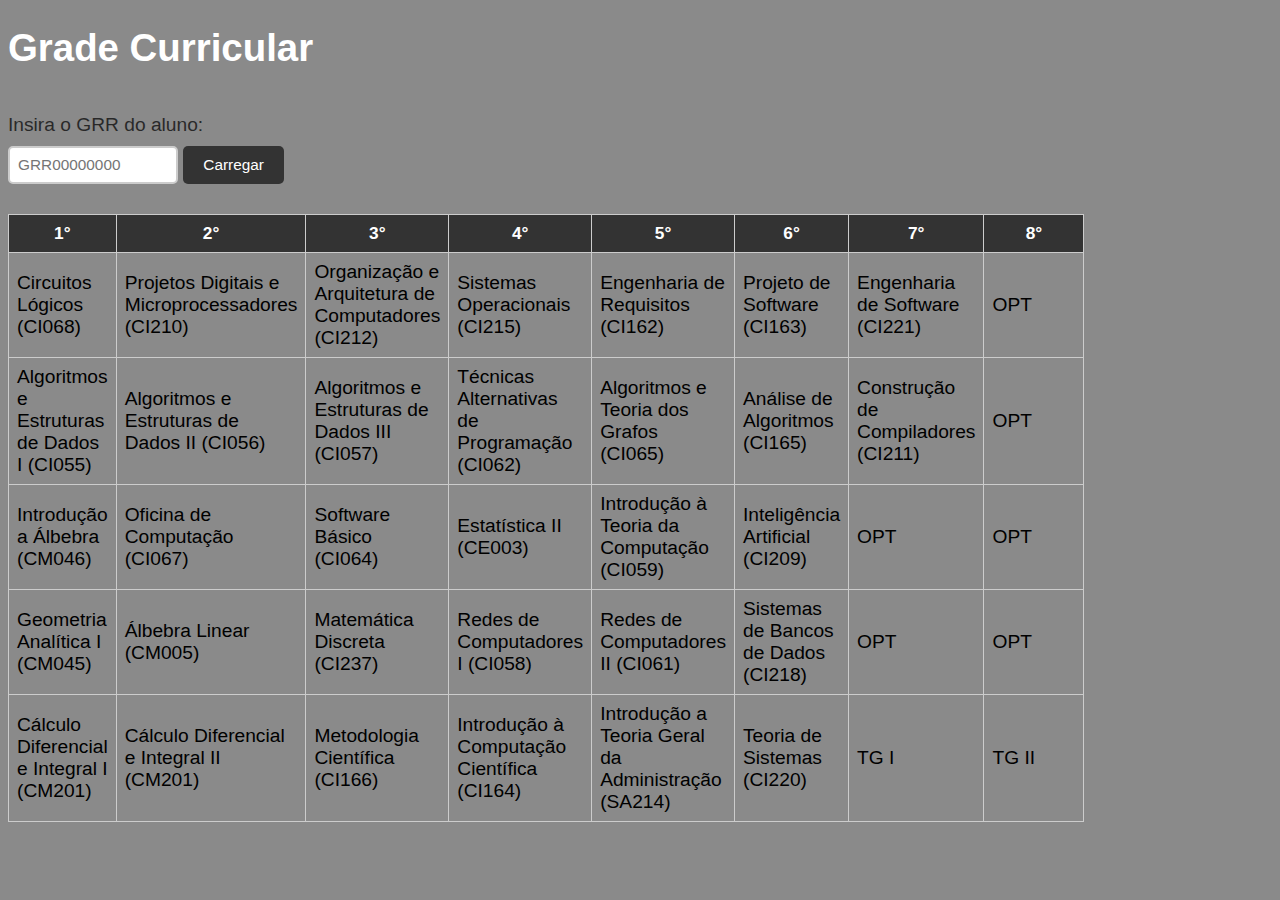
==== GradeAluno/index.html @ 52cea3a7 "grade feita" ====
<!DOCTYPE html>
<html lang="en">

<head>
    <meta charset="UTF-8">
    <meta http-equiv="X-UA-Compatible" content="IE=edge">
    <meta name="viewport" content="width=device-width, initial-scale=1.0">
    <link rel="stylesheet" href="style.css">
    <title>Grade Curricular</title>
</head>

<body onload=main()>
    <div class="container">
        <h1>Grade Curricular</h1>
        <h6>Insira o GRR do aluno:</h6>
        <div class="input-group mb-3">
            <input id="studentSelect" type="text" class="form-control" placeholder="GRR00000000" aria-label=""
                aria-describedby="button-addon2">
            <div class="input-group-append">
                <button id="loadStudent" type="button" class="btn btn-dark">Carregar</button>
            </div>
        </div>
        <table class="table table-striped">
            <thead>
                <tr>
                    <th scope="col">1°</th>
                    <th scope="col">2°</th>
                    <th scope="col">3°</th>
                    <th scope="col">4°</th>
                    <th scope="col">5°</th>
                    <th scope="col">6°</th>
                    <th scope="col">7°</th>
                    <th scope="col">8°</th>
                </tr>
            </thead>
            <tbody>
                <tr>
                    <td id="CI068" class="tableCell">Circuitos Lógicos (CI068)</td>
                    <td id="CI210" class="tableCell">Projetos Digitais e Microprocessadores (CI210)</td>
                    <td id="CI212" class="tableCell">Organização e Arquitetura de Computadores (CI212)</td>
                    <td id="CI215" class="tableCell">Sistemas Operacionais (CI215)</td>
                    <td id="CI162" class="tableCell">Engenharia de Requisitos (CI162)</td>
                    <td id="CI163" class="tableCell">Projeto de Software (CI163)</td>
                    <td id="CI221" class="tableCell">Engenharia de Software (CI221)</td>
                    <td id="OPT1" class="tableCell">OPT</td>
                </tr>
                <tr>
                    <td id="CI055" class="tableCell">Algoritmos e Estruturas de Dados I (CI055)</td>
                    <td id="CI056" class="tableCell">Algoritmos e Estruturas de Dados II (CI056)</td>
                    <td id="CI057" class="tableCell">Algoritmos e Estruturas de Dados III (CI057)</td>
                    <td id="CI062" class="tableCell">Técnicas Alternativas de Programação (CI062)</td>
                    <td id="CI065" class="tableCell">Algoritmos e Teoria dos Grafos (CI065)</td>
                    <td id="CI165" class="tableCell">Análise de Algoritmos (CI165)</td>
                    <td id="CI211" class="tableCell">Construção de Compiladores (CI211)</td>
                    <td id="OPT2" class="tableCell">OPT</td>
                </tr>
                <tr>
                    <td id="CM046" class="tableCell">Introdução a Álbebra (CM046)</td>
                    <td id="CI067" class="tableCell">Oficina de Computação (CI067)</td>
                    <td id="CI064" class="tableCell">Software Básico (CI064)</td>
                    <td id="CE003" class="tableCell">Estatística II (CE003)</td>
                    <td id="CI059" class="tableCell">Introdução à Teoria da Computação (CI059)</td>
                    <td id="CI209" class="tableCell">Inteligência Artificial (CI209)</td>
                    <td id="OPT3" class="tableCell">OPT</td>
                    <td id="OPT4" class="tableCell">OPT</td>
                </tr>
                <tr>
                    <td id="CM045" class="tableCell">Geometria Analítica I (CM045)</td>
                    <td id="CM005" class="tableCell">Álbebra Linear (CM005)</td>
                    <td id="CI237" class="tableCell">Matemática Discreta (CI237)</td>
                    <td id="CI058" class="tableCell">Redes de Computadores I (CI058)</td>
                    <td id="CI061" class="tableCell">Redes de Computadores II (CI061)</td>
                    <td id="CI218" class="tableCell">Sistemas de Bancos de Dados (CI218)</td>
                    <td id="OPT5" class="tableCell">OPT</td>
                    <td id="OPT6" class="tableCell">OPT</td>
                </tr>
                <tr>
                    <td id="CM201" class="tableCell">Cálculo Diferencial e Integral I (CM201)</td>
                    <td id="CM202" class="tableCell">Cálculo Diferencial e Integral II (CM201)</td>
                    <td id="CI166" class="tableCell">Metodologia Científica (CI166)</td>
                    <td id="CI164" class="tableCell">Introdução à Computação Científica (CI164)</td>
                    <td id="SA214" class="tableCell">Introdução a Teoria Geral da Administração (SA214)</td>
                    <td id="CI220" class="tableCell">Teoria de Sistemas (CI220)</td>
                    <td id="1742" class="tableCell">TG I</td>
                    <td id="1743" class="tableCell">TG II</td>
                </tr>
            </tbody>
        </table>
        <!-- Modal HTML embedded directly into document -->
        <div id="modalwindow" class="modal" style="overflow: visible">
        </div>

        <!-- Link to open the modal -->
        <!-- <p><a href="#modal" rel="modal:open">Open Modal</a></p> -->
    </div>
    <script type="text/javascript" src="javascript/table.js"></script>
    <script type="text/javascript" src="javascript/xml.js"></script>
</body>

</html>
---- GradeAluno/style.css ----
html {
    font-family: Arial;
    font-size: 1.2em;
    outline: none;
}

body {
    background: #8a8a8a;
    ;
}

.container h1 {
    font-size: 2em;
    font-weight: bold;
    color: #ffffff;
    margin-bottom: 10px;
}

.container h6 {
    font-size: 1em;
    font-weight: normal;
    opacity: 0.7;
    color: #000000;
    margin-bottom: 10px;
    top: 30px;
    left: 0;
}

#studentSelect {
    display: inline-block;
    width: 150px;
    padding: 8px;
    font-size: 0.8em;
    border: 2px solid #ccc;
    border-radius: 5px;
    outline: none;
    margin-bottom: 30px;
}

#loadStudent {
    display: inline-block;
    padding: 10px 20px;
    font-size: 0.8em;
    background-color: #333;
    color: #fff;
    border: none;
    border-radius: 5px;
    cursor: pointer;
    outline: none;
}

#loadStudent:hover {
    background-color: #555;
}

.input-group-append {
    display: inline-block;
    vertical-align: top;
}

table {
    border-collapse: collapse;
}

th {
    color: #ffffff;
    font-size: 0.9em;
    padding: 6px;
    border: 1px solid #ccc;
    padding: 8px;
    box-sizing: border-box;
    background-color: #333;;
}

td {
    border: 1px solid #ccc;
    padding: 8px;
    width: 100px;
    height: 100px;
    box-sizing: border-box;
}
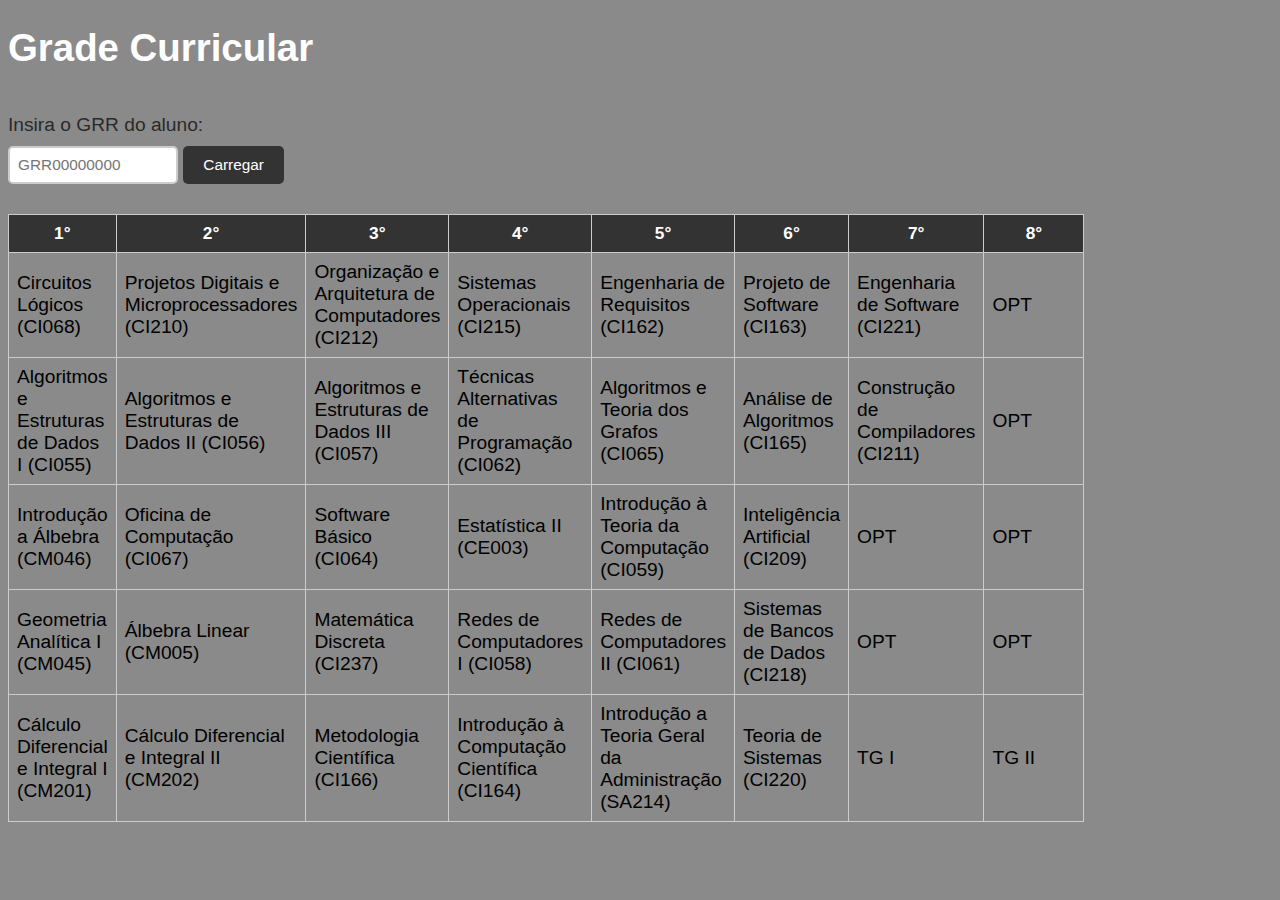
==== commit 7c937a60: "montando vetor com nome das materias e gerando um model aleatorio" ====
--- a/GradeAluno/index.html
+++ b/GradeAluno/index.html
@@ -1,5 +1,5 @@
 <!DOCTYPE html>
-<html lang="en">
+<html lang="pt-BR">
 
 <head>
     <meta charset="UTF-8">
@@ -9,7 +9,7 @@
     <title>Grade Curricular</title>
 </head>
 
-<body onload=main()>
+<body>
     <div class="container">
         <h1>Grade Curricular</h1>
         <h6>Insira o GRR do aluno:</h6>
@@ -17,7 +17,7 @@
             <input id="studentSelect" type="text" class="form-control" placeholder="GRR00000000" aria-label=""
                 aria-describedby="button-addon2">
             <div class="input-group-append">
-                <button id="loadStudent" type="button" class="btn btn-dark">Carregar</button>
+                <button id="loadStudent" type="button">Carregar</button>
             </div>
         </div>
         <table class="table table-striped">
@@ -76,7 +76,7 @@
                 </tr>
                 <tr>
                     <td id="CM201" class="tableCell">Cálculo Diferencial e Integral I (CM201)</td>
-                    <td id="CM202" class="tableCell">Cálculo Diferencial e Integral II (CM201)</td>
+                    <td id="CM202" class="tableCell">Cálculo Diferencial e Integral II (CM202)</td>
                     <td id="CI166" class="tableCell">Metodologia Científica (CI166)</td>
                     <td id="CI164" class="tableCell">Introdução à Computação Científica (CI164)</td>
                     <td id="SA214" class="tableCell">Introdução a Teoria Geral da Administração (SA214)</td>
@@ -86,15 +86,19 @@
                 </tr>
             </tbody>
         </table>
-        <!-- Modal HTML embedded directly into document -->
-        <div id="modalwindow" class="modal" style="overflow: visible">
-        </div>
+
 
         <!-- Link to open the modal -->
         <!-- <p><a href="#modal" rel="modal:open">Open Modal</a></p> -->
     </div>
-    <script type="text/javascript" src="javascript/table.js"></script>
-    <script type="text/javascript" src="javascript/xml.js"></script>
+    <div id="modal" class="modal">
+        <div id="modalContent" class="modal-content">
+            <span id="closeModal" class="close">&times;</span>
+            <div id="modalData"></div>
+        </div>
+    </div>
+    
+    <script src="script.js"></script>
 </body>
 
 </html>--- a/GradeAluno/style.css
+++ b/GradeAluno/style.css
@@ -69,7 +69,8 @@
     border: 1px solid #ccc;
     padding: 8px;
     box-sizing: border-box;
-    background-color: #333;;
+    background-color: #333;
+    ;
 }
 
 td {
@@ -78,4 +79,33 @@
     width: 100px;
     height: 100px;
     box-sizing: border-box;
-}+}
+
+.modal {
+    display: none;
+    position: fixed;
+    z-index: 1;
+    left: 0;
+    top: 0;
+    width: 100%;
+    height: 100%;
+    overflow: auto;
+    background-color: rgba(0, 0, 0, 0.5);
+}
+
+.modal-content {
+    background-color: #fefefe;
+    margin: 15% auto;
+    padding: 20px;
+    max-width: 400px;
+    position: relative; 
+}
+
+.close {
+    position: absolute;
+    top: 10px;
+    right: 10px; 
+    font-size: 24px;
+    font-weight: bold;
+    cursor: pointer;
+}
